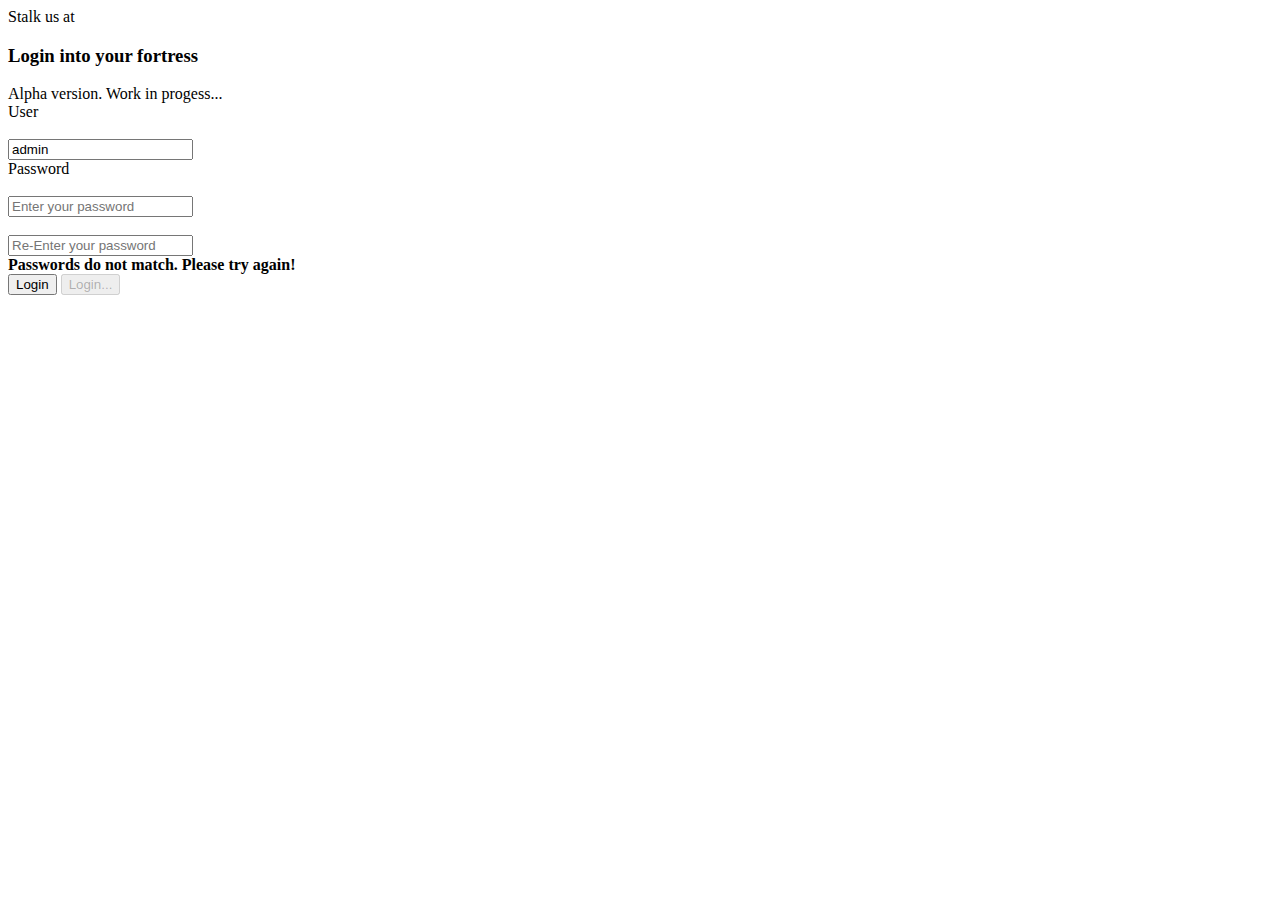
==== static/login.html @ 10f915d8 "experimental ui part2" ====
<!doctype html>
<html lang="en">
	<head>
		<meta charset="utf-8">
		<meta name="viewport" content="width=device-width, initial-scale=1, shrink-to-fit=no">
		<meta name="description" content="">
		<meta name="author" content="">
		<title>Selfhosted dashboard - Alpha release. Work in progress...</title>
		<!-- Bootstrap & core CSS -->
		<link href="/dashboard/static/login.css" rel="stylesheet">
		<link href="/dashboard/static/bootstrap.min.css" rel="stylesheet" >
	</head>
	<body>
		<div class="container">
			<div class="row fort-login">
				<div class="fort-left col-md-4">
					<div class="fort-social row">
						<span class="align-middle">Stalk us at</span>
						<span class="fort-iconGit"></span>
						<span class="fort-iconTwit"></span>
					</div>
				</div>
				<div class="fort-right col-md-8 align-self-center">
					<div class="row">
						<div class="col-md-3">
						</div>
						<div class="col-md-6">
							<h3 class="fort-loginHeader">Login into your fortress</h3>
							<div class="toast d-flex align-items-right text-white border-0" role="alert" aria-live="assertive" aria-atomic="true">
								<div class="toast-body" id="fort-warning">
									Alpha version. Work in progess...
								</div>
							</div>
							<form action="" method="post" class="fort-loginForm">
								<span>User</span>
								<div class="input-group fort-loginUser">
									<div class="input-group-prepend">
										<span class="input-group-text" id="fort-name"><img src="/dashboard/static/img/icon_user.svg" alt="" width="15" class="d-inline-block align-top"></span>
									</div>
									<input type="text" class="form-control" id="username" name="username" placeholder="admin" aria-label="Username" aria-describedby="fort-name" value="admin" readonly> 
								</div>
								<span>Password</span>
								<div class="input-group fort-loginPass">
									<div class="input-group-prepend">
										<span class="input-group-text" id="fort-password"><img src="/dashboard/static/img/icon_lock.svg" alt="" width="15" class="d-inline-block align-top"></span>
									</div>
									<input type="password" class="form-control" id="inputPassword" name="password" placeholder="Enter your password" aria-label="Password" aria-describedby="fort-password" >
								</div>
								<div class="input-group fort-loginPass" id="fort-loginRePass">
									<div class="input-group-prepend">
										<span class="input-group-text" id="fort-password"><img src="/dashboard/static/img/icon_lock.svg" alt="" width="15" class="d-inline-block align-top"></span>
									</div>
									<input onchange="checkInput()" type="password" class="form-control" id="inputRePassword" name="re-password" placeholder="Re-Enter your password" aria-label="Re-Password" aria-describedby="fort-password" >
								</div>
								<div class="alert alert-info" id="fort-info">
									<strong>Passwords do not match. Please try again!</strong> 
								  </div>
								<button class="btn btn-primary fort-loginBtn" id="fort-loginBtnMain" onclick="toggleBtn()" type="submit">Login</button>
								<button class="btn btn-primary fort-loginBtn" id="fort-loginBtnAlt" type="button" disabled>
									<span class="spinner-border spinner-border-sm" role="status" aria-hidden="true"></span>
									Login...
								</button>
							</form>
						</div>
						<div class="col-md-3">
						</div>
					</div>
				</div>
			</div>
		</div>
		<script src="/dashboard/static/login.js"></script>
	</body>
</html>
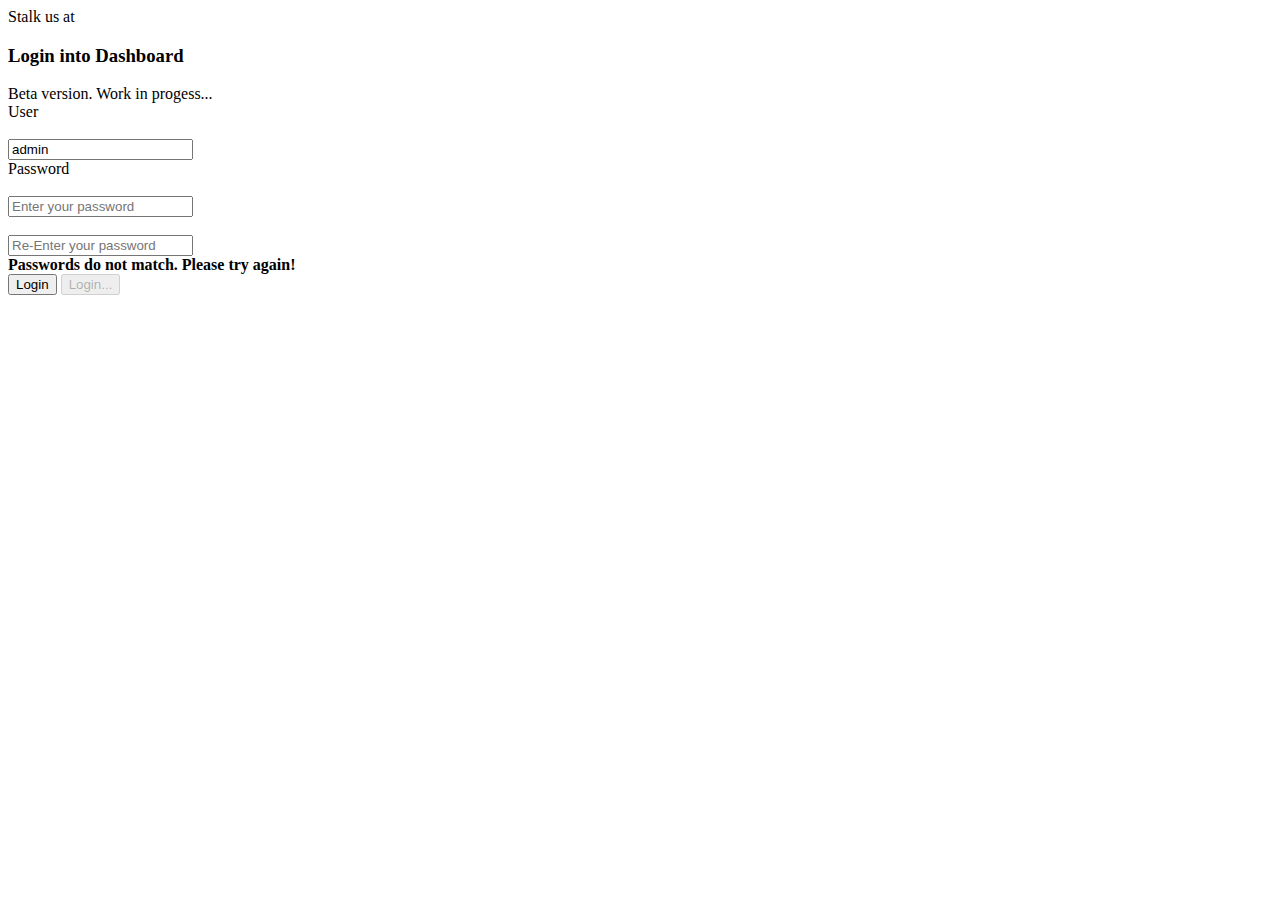
==== commit a352b909: "Static files update" ====
--- a/static/login.html
+++ b/static/login.html
@@ -5,7 +5,7 @@
 		<meta name="viewport" content="width=device-width, initial-scale=1, shrink-to-fit=no">
 		<meta name="description" content="">
 		<meta name="author" content="">
-		<title>Selfhosted dashboard - Alpha release. Work in progress...</title>
+		<title>Selfhosted dashboard - Beta release. Work in progress...</title>
 		<!-- Bootstrap & core CSS -->
 		<link href="/dashboard/static/login.css" rel="stylesheet">
 		<link href="/dashboard/static/bootstrap.min.css" rel="stylesheet" >
@@ -25,10 +25,10 @@
 						<div class="col-md-3">
 						</div>
 						<div class="col-md-6">
-							<h3 class="fort-loginHeader">Login into your fortress</h3>
+							<h3 class="fort-loginHeader">Login into Dashboard</h3>
 							<div class="toast d-flex align-items-right text-white border-0" role="alert" aria-live="assertive" aria-atomic="true">
 								<div class="toast-body" id="fort-warning">
-									Alpha version. Work in progess...
+									Beta version. Work in progess...
 								</div>
 							</div>
 							<form action="" method="post" class="fort-loginForm">
